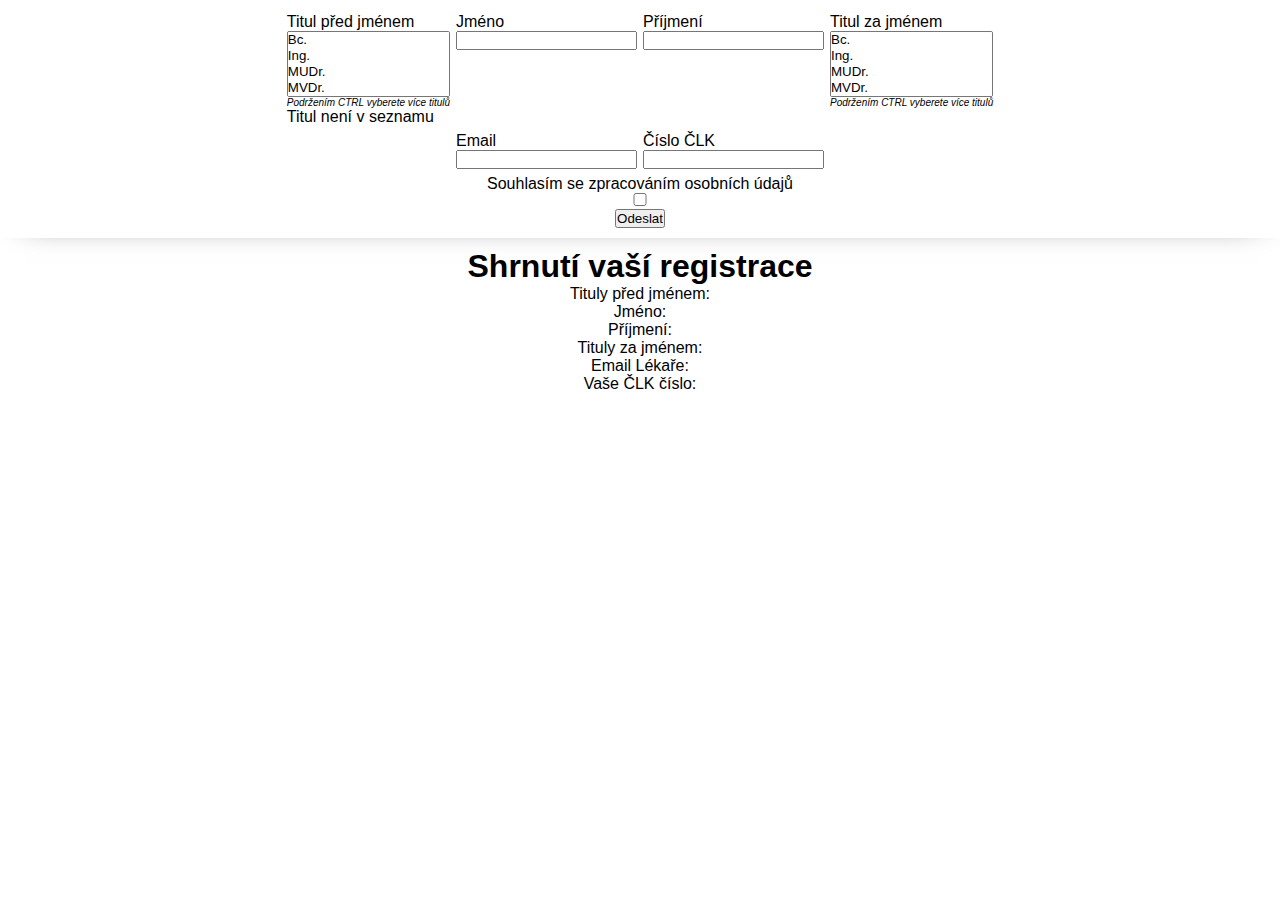
==== index.html @ be867cc0 "initial commit" ====
<!DOCTYPE html>
<html lang="en">
<head>
    <meta charset="UTF-8">
    <meta http-equiv="X-UA-Compatible" content="IE=edge">
    <meta name="viewport" content="width=device-width, initial-scale=1.0">
    <link rel="stylesheet" href="./system.css" />
    <title>Form</title>
</head>
<body>
    <form id="schizoform">
        <div class="row">
            <div class="group">
                <label for="Titul">Titul před jménem</label>
               <select id="titulypred" multiple>
                   <option value="Bc.">Bc.</option>
                   <option value="Ing.">Ing.</option>
                   <option value="MUDr.">MUDr.</option>
                   <option value="MVDr.">MVDr.</option>
                   <option value="Mgr.">Mgr.</option>
                   <option value="JUDr.">JUDr.</option>
                   <option value="PhDr.">PhDr.</option>
                   <option value="RNDr.">RNDr.</option>
                   <option value="PharmDr.">PharmDr.</option>
                   <option value="Ph.D.">Ph.D.</option>
                   <option value="prof.">prof.</option>
                   <option value="doc.">doc.</option>
                   <option value="CSc.">CSc.</option>
                   <option value="DrSc.">DrSc.</option>
                   <option value="PaedDr.">PaedDr.</option>
                   <option value="Dr.">Dr.</option>
                   <option value="PhMr.">PhMr.</option>
                   <option value="DiS.">DiS.</option>
               </select>
               <em>Podržením CTRL vyberete více titulů</em>
               <div id="titulprednenivseznamu">Titul není v seznamu</div>
            </div>
            <div class="group">
                <label for="Jmeno">Jméno</label>
                <input type="text" value="" name="Jmeno" id="jmeno">
            </div>
            <div class="group">
                <label for="Prijmeni">Příjmení</label>
                <input type="text" name="Prijmeni" id="prijmeni">
            </div>
            <div class="group">
                <label for="Titul">Titul za jménem</label>
               <select id="titulyza" multiple>
                   <option value="Bc.">Bc.</option>
                   <option value="Ing.">Ing.</option>
                   <option value="MUDr.">MUDr.</option>
                   <option value="MVDr.">MVDr.</option>
                   <option value="Mgr.">Mgr.</option>
                   <option value="JUDr.">JUDr.</option>
                   <option value="PhDr.">PhDr.</option>
                   <option value="RNDr.">RNDr.</option>
                   <option value="PharmDr.">PharmDr.</option>
                   <option value="Ph.D.">Ph.D.</option>
                   <option value="prof.">prof.</option>
                   <option value="doc.">doc.</option>
                   <option value="CSc.">CSc.</option>
                   <option value="DrSc.">DrSc.</option>
                   <option value="PaedDr.">PaedDr.</option>
                   <option value="Dr.">Dr.</option>
                   <option value="PhMr.">PhMr.</option>
                   <option value="DiS.">DiS.</option>
               </select>
               <em>Podržením CTRL vyberete více titulů</em>
               
            </div>
        </div>
        <div class="row">
            <div class="group"> 
                <label for="Email">Email</label>
                <input type="text" name="Email" id="email"></div>
            <div class="group">
                <label for="CLK">Číslo ČLK</label>
                <input type="number" name="CLK" id="clk"></div>
        </div>
       
        <div class="row">
            <div class="group">
                <label for="Souhlas">Souhlasím se zpracováním osobních údajů</label>
                <input type="checkbox" name="Souhlas" id="souhlas">
            </div>
        </div>
        <input type="submit" value="Odeslat">
    </form>
    <div id="shrnutiRegistrace">
        <h1>Shrnutí vaší registrace</h1>
        <div class="row">
        Tituly před jménem: <strong id="shrnutititulpred"></strong></div>
        <div class="row">
            Jméno: <strong id="shrnutijmeno"></strong>
        </div>
        <div class="row">
            Příjmení: <strong id="shrnutiprijmeni"></strong>
        </div>
        <div class="row">
            Tituly za jménem: <strong id="shrnutititulza"></strong></div>
        <div class="row">
            Email Lékaře: <strong id="shrnutiemailu"></strong></div>
        <div class="row">
            Vaše ČLK číslo: <strong id="shrnutiCLK"></strong></div>
    </div>
  <script src="./server.js"></script>
</body>
</html>
---- system.css ----
* {
  padding: 0;
  margin: 0;
  font-family: -apple-system, BlinkMacSystemFont, "Segoe UI", Roboto, Oxygen,
    Ubuntu, Cantarell, "Open Sans", "Helvetica Neue", sans-serif;
}
#schizoform {
  display: flex;
  flex-direction: column;
  justify-content: center;
  align-items: center;
  padding: 10px;
  box-shadow: 2px 2px 2pc -24px;
}
#shrnutiRegistrace {
  display: flex;
  flex-direction: column;
  justify-content: center;
  align-items: center;
  padding: 10px;
}
#schizoform .row {
  display: flex;
}
#schizoform .group {
  display: flex;
  flex-direction: column;
  margin: 3px;
}
#schizoform em {
  font-size: 10px;
}
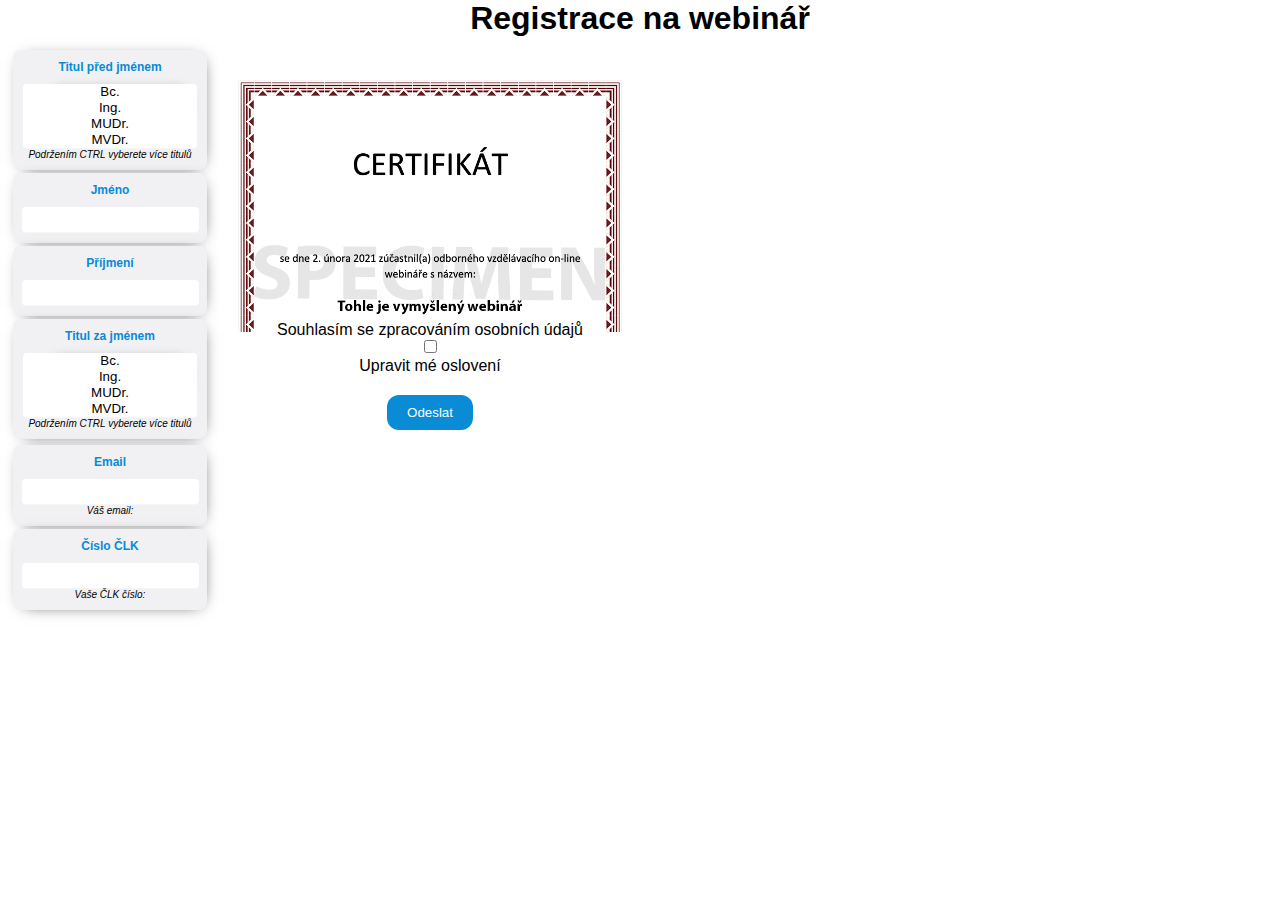
==== commit a4ac6126: "hodně změn" ====
--- a/index.html
+++ b/index.html
@@ -8,8 +8,10 @@
     <title>Form</title>
 </head>
 <body>
+    <h1>Registrace na webinář</h1>
+    <div class="row">
     <form id="schizoform">
-        <div class="row">
+        <div class="col">
             <div class="group">
                 <label for="Titul">Titul před jménem</label>
                <select id="titulypred" multiple>
@@ -33,7 +35,7 @@
                    <option value="DiS.">DiS.</option>
                </select>
                <em>Podržením CTRL vyberete více titulů</em>
-               <div id="titulprednenivseznamu">Titul není v seznamu</div>
+             
             </div>
             <div class="group">
                 <label for="Jmeno">Jméno</label>
@@ -69,39 +71,41 @@
                
             </div>
         </div>
-        <div class="row">
+        <div class="col">
             <div class="group"> 
                 <label for="Email">Email</label>
-                <input type="text" name="Email" id="email"></div>
+                <input type="email" name="Email" id="email">
+                <em>Váš email: <strong id="shrnutiemailu"></strong></em>
+            </div>
+               
             <div class="group">
                 <label for="CLK">Číslo ČLK</label>
-                <input type="number" name="CLK" id="clk"></div>
+                <input type="number" name="CLK" id="clk">
+            <em>Vaše ČLK číslo: <strong id="shrnutiCLK"></strong></em>
+            </div>
         </div>
        
-        <div class="row">
+        
+    </form>
+    <div id="shrnutiRegistrace">
+        <div class="col">
+            <br>
+        <span id="shrnutititulpred"></span> <strong id="shrnutijmeno"></strong> <strong id="shrnutiprijmeni"></strong> <span id="shrnutititulza"></span>
+    <div class="sendFinal">
+        <div class="col">
             <div class="group">
                 <label for="Souhlas">Souhlasím se zpracováním osobních údajů</label>
+                <br>
                 <input type="checkbox" name="Souhlas" id="souhlas">
             </div>
         </div>
-        <input type="submit" value="Odeslat">
-    </form>
-    <div id="shrnutiRegistrace">
-        <h1>Shrnutí vaší registrace</h1>
-        <div class="row">
-        Tituly před jménem: <strong id="shrnutititulpred"></strong></div>
-        <div class="row">
-            Jméno: <strong id="shrnutijmeno"></strong>
+        <div class="group">
+            <div class="btn">Upravit mé oslovení</div>
+            <input type="submit" value="Odeslat">
         </div>
-        <div class="row">
-            Příjmení: <strong id="shrnutiprijmeni"></strong>
-        </div>
-        <div class="row">
-            Tituly za jménem: <strong id="shrnutititulza"></strong></div>
-        <div class="row">
-            Email Lékaře: <strong id="shrnutiemailu"></strong></div>
-        <div class="row">
-            Vaše ČLK číslo: <strong id="shrnutiCLK"></strong></div>
+    </div>
+    </div>
+</div>
     </div>
   <script src="./server.js"></script>
 </body>
--- a/system.css
+++ b/system.css
@@ -4,13 +4,15 @@
   font-family: -apple-system, BlinkMacSystemFont, "Segoe UI", Roboto, Oxygen,
     Ubuntu, Cantarell, "Open Sans", "Helvetica Neue", sans-serif;
 }
+h1{
+  text-align: center;
+}
 #schizoform {
   display: flex;
   flex-direction: column;
-  justify-content: center;
-  align-items: center;
   padding: 10px;
-  box-shadow: 2px 2px 2pc -24px;
+  width:200px;
+ 
 }
 #shrnutiRegistrace {
   display: flex;
@@ -18,15 +20,86 @@
   justify-content: center;
   align-items: center;
   padding: 10px;
-}
-#schizoform .row {
-  display: flex;
+  background-image:url(./assets/cert_example.png);
+  background-size: contain;
+  background-repeat: no-repeat;
+  background-position: center;
+  height: 300px;
+  min-width: 400px;
+  position:relative;
 }
 #schizoform .group {
   display: flex;
   flex-direction: column;
   margin: 3px;
+  padding: 10px;
+  border-radius: 8px;
+  background: #f1f1f3;
+  align-items: center;
+  box-shadow: 2px 2px 1pc -9px;
+  position: relative;
 }
 #schizoform em {
   font-size: 10px;
 }
+#schizoform input[type="text"],#schizoform input[type="email"],#schizoform input[type="number"]{
+  padding: 5px 0px;
+  text-align: center;
+   box-shadow: 2px 2px 2pc 2px;
+    border-bottom: 1px solid #f7f6f6;
+    box-shadow: 9px -12px 1pc -24px;
+}
+#schizoform input[type="text"]:focus,#schizoform input[type="email"]:focus,#schizoform input[type="number"]:focus{
+  padding: 5px 0px;
+  text-align: center;
+   box-shadow: 2px 2px 2pc 2px;
+    border-bottom: 1px solid #098bd6;
+    box-shadow: 9px -12px 1pc -24px;
+    background:#098bd6;
+}
+ input[type="submit"]{
+  padding: 24px 0px;
+  text-align: center;
+  border-bottom: 1px solid #098bd6;
+  box-shadow: 9px -12px 1pc -24px;
+  background: #098bd6;
+  padding: 10px 20px;
+  margin-top: 20px;
+  color: white;
+  border:none;
+  border-radius:12px;
+}
+
+#schizoform input,#schizoform select{
+  border-radius:4px;
+  border:1px;
+  border-bottom: 1px solid #f7f6f6;
+    box-shadow: 9px -12px 1pc -24px;
+}
+#schizoform select{
+  border-radius:4px;
+  border:1px;
+  border-bottom: 1px solid #f7f6f6;
+    box-shadow: 9px -12px 1pc -24px;
+    width: 100%;
+    text-align: center;
+}
+#schizoform label{
+  text-align:center;
+  font-size:12px;
+  margin-bottom:10px;
+  font-weight: bold;
+  color:#088bd6;
+}
+ .row{
+  display:flex;
+}
+.sendFinal{
+  position: absolute;
+    bottom: 0;
+    width: 100%;
+    left: 0;
+    text-align: center;
+    display: block;
+    margin-bottom: -73px;
+}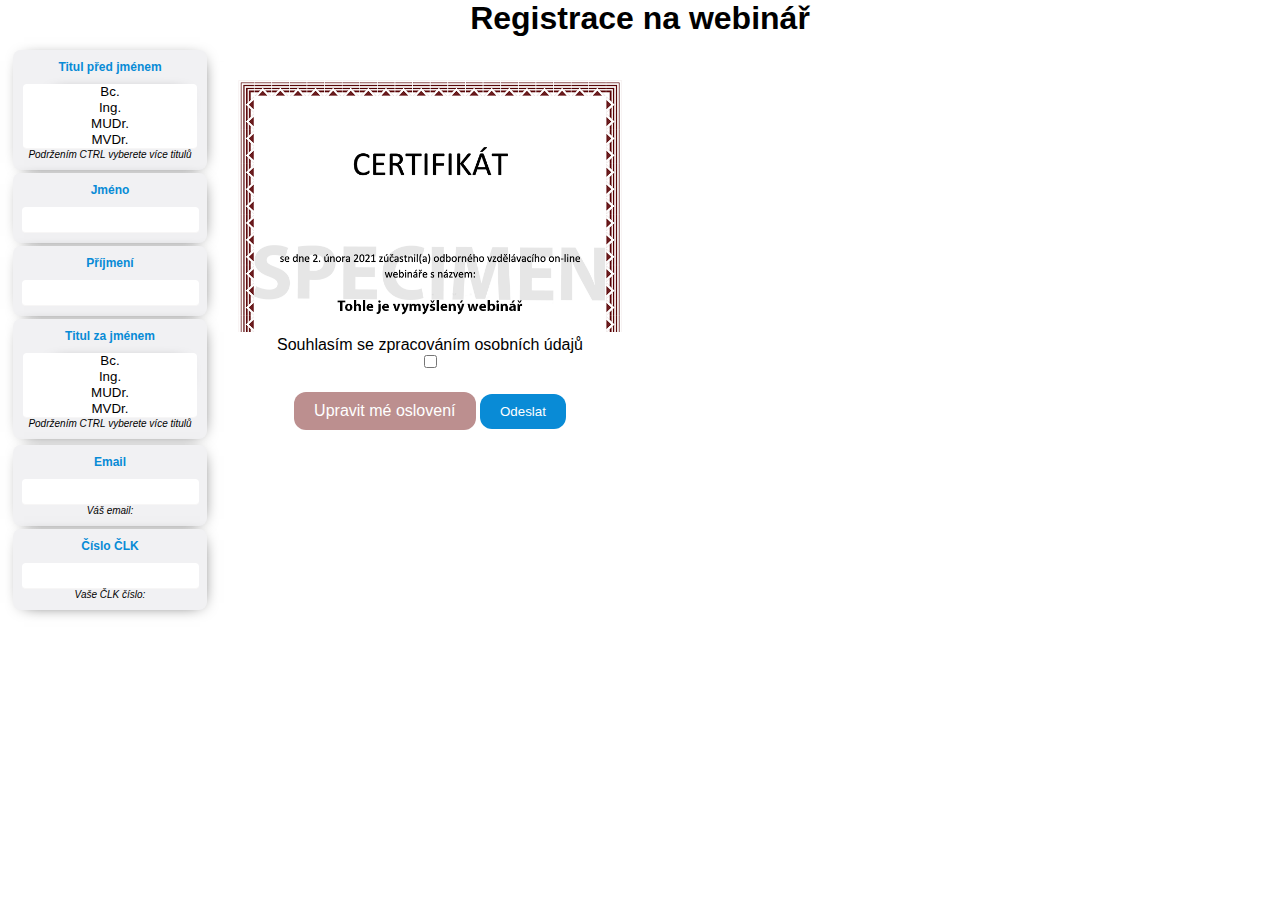
==== commit 956eaa3c: "hodne zmen" ====
--- a/index.html
+++ b/index.html
@@ -90,8 +90,10 @@
     <div id="shrnutiRegistrace">
         <div class="col">
             <br>
+            <div id="osloveniFinal">
         <span id="shrnutititulpred"></span> <strong id="shrnutijmeno"></strong> <strong id="shrnutiprijmeni"></strong> <span id="shrnutititulza"></span>
-    <div class="sendFinal">
+    </div>
+        <div class="sendFinal">
         <div class="col">
             <div class="group">
                 <label for="Souhlas">Souhlasím se zpracováním osobních údajů</label>
@@ -100,7 +102,7 @@
             </div>
         </div>
         <div class="group">
-            <div class="btn">Upravit mé oslovení</div>
+            <div class="btn" id="upraveniosloveni">Upravit mé oslovení</div>
             <input type="submit" value="Odeslat">
         </div>
     </div>
--- a/system.css
+++ b/system.css
@@ -57,7 +57,7 @@
     box-shadow: 9px -12px 1pc -24px;
     background:#098bd6;
 }
- input[type="submit"]{
+ input[type="submit"],.btn{
   padding: 24px 0px;
   text-align: center;
   border-bottom: 1px solid #098bd6;
@@ -68,6 +68,11 @@
   color: white;
   border:none;
   border-radius:12px;
+  cursor:pointer;
+}
+.btn{
+   background-color:rosybrown;
+   display:inline-block;
 }
 
 #schizoform input,#schizoform select{
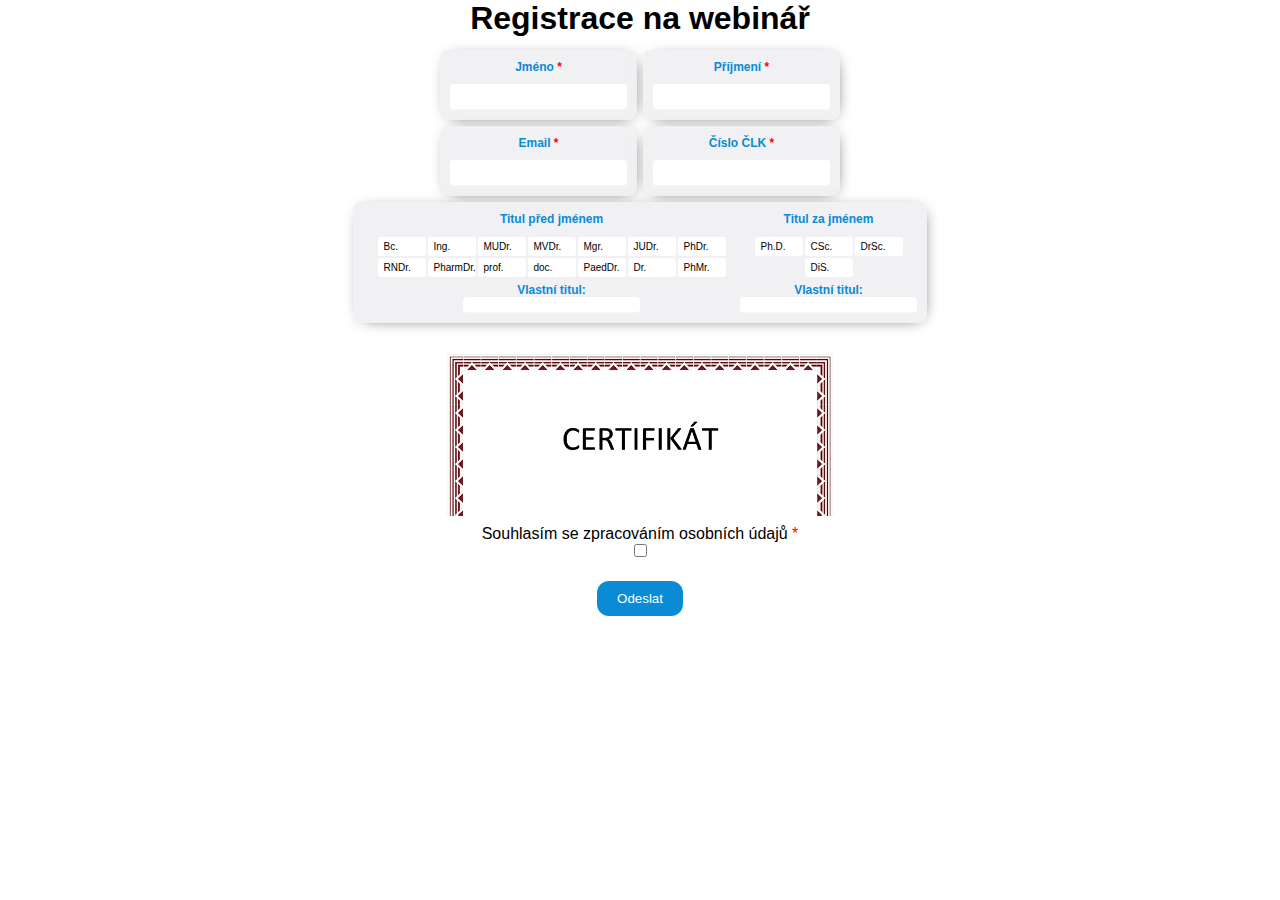
==== commit 8f5e0cfb: "velky commit" ====
--- a/index.html
+++ b/index.html
@@ -9,105 +9,97 @@
 </head>
 <body>
     <h1>Registrace na webinář</h1>
-    <div class="row">
-    <form id="schizoform">
-        <div class="col">
+    <div class="container">
+    <form id="schizoform" autocomplete="off">
+        <!--END FIRST ROW-->
+        <div class="row">
+            
+       
             <div class="group">
-                <label for="Titul">Titul před jménem</label>
-               <select id="titulypred" multiple>
-                   <option value="Bc.">Bc.</option>
-                   <option value="Ing.">Ing.</option>
-                   <option value="MUDr.">MUDr.</option>
-                   <option value="MVDr.">MVDr.</option>
-                   <option value="Mgr.">Mgr.</option>
-                   <option value="JUDr.">JUDr.</option>
-                   <option value="PhDr.">PhDr.</option>
-                   <option value="RNDr.">RNDr.</option>
-                   <option value="PharmDr.">PharmDr.</option>
-                   <option value="Ph.D.">Ph.D.</option>
-                   <option value="prof.">prof.</option>
-                   <option value="doc.">doc.</option>
-                   <option value="CSc.">CSc.</option>
-                   <option value="DrSc.">DrSc.</option>
-                   <option value="PaedDr.">PaedDr.</option>
-                   <option value="Dr.">Dr.</option>
-                   <option value="PhMr.">PhMr.</option>
-                   <option value="DiS.">DiS.</option>
-               </select>
-               <em>Podržením CTRL vyberete více titulů</em>
-             
+                <label for="Jmeno">Jméno <span class="mandatory">*</span></label>
+                <input autocomplete="false" type="text" value="" name="Jmeno" id="jmeno">
             </div>
             <div class="group">
-                <label for="Jmeno">Jméno</label>
-                <input type="text" value="" name="Jmeno" id="jmeno">
+                <label for="Prijmeni">Příjmení <span class="mandatory">*</span></label>
+                <input autocomplete="false" type="text" name="Prijmeni" id="prijmeni">
             </div>
-            <div class="group">
-                <label for="Prijmeni">Příjmení</label>
-                <input type="text" name="Prijmeni" id="prijmeni">
-            </div>
-            <div class="group">
-                <label for="Titul">Titul za jménem</label>
-               <select id="titulyza" multiple>
-                   <option value="Bc.">Bc.</option>
-                   <option value="Ing.">Ing.</option>
-                   <option value="MUDr.">MUDr.</option>
-                   <option value="MVDr.">MVDr.</option>
-                   <option value="Mgr.">Mgr.</option>
-                   <option value="JUDr.">JUDr.</option>
-                   <option value="PhDr.">PhDr.</option>
-                   <option value="RNDr.">RNDr.</option>
-                   <option value="PharmDr.">PharmDr.</option>
-                   <option value="Ph.D.">Ph.D.</option>
-                   <option value="prof.">prof.</option>
-                   <option value="doc.">doc.</option>
-                   <option value="CSc.">CSc.</option>
-                   <option value="DrSc.">DrSc.</option>
-                   <option value="PaedDr.">PaedDr.</option>
-                   <option value="Dr.">Dr.</option>
-                   <option value="PhMr.">PhMr.</option>
-                   <option value="DiS.">DiS.</option>
-               </select>
-               <em>Podržením CTRL vyberete více titulů</em>
-               
-            </div>
-        </div>
-        <div class="col">
             <div class="group"> 
-                <label for="Email">Email</label>
-                <input type="email" name="Email" id="email">
-                <em>Váš email: <strong id="shrnutiemailu"></strong></em>
+                <label for="Email">Email <span class="mandatory">*</span></label>
+                <input autocomplete="false" type="email" name="Email" id="email">
+                <em><strong id="shrnutiemailu"></strong></em>
             </div>
                
             <div class="group">
-                <label for="CLK">Číslo ČLK</label>
-                <input type="number" name="CLK" id="clk">
-            <em>Vaše ČLK číslo: <strong id="shrnutiCLK"></strong></em>
+                <label for="CLK">Číslo ČLK <span class="mandatory">*</span></label>
+                <input autocomplete="false" type="number" name="CLK" id="clk">
+            <em><strong id="shrnutiCLK"></strong></em>
+            </div>
+        
+    </div>
+        <div class="row">
+            <div class="group">
+               
+                <div class="custom-row">
+                    <div class="cont">
+                        <div class="nadpis-titulu">Titul před jménem</div>
+                    <div class="pool">
+                        <span class="the-title-before" clicked="false" >Bc.</span>
+                        <span class="the-title-before" clicked="false" >Ing.</span>
+                        <span class="the-title-before" clicked="false" >MUDr.</span>
+                        <span class="the-title-before" clicked="false" >MVDr.</span>
+                        <span class="the-title-before" clicked="false" >Mgr.</span>
+                        <span class="the-title-before" clicked="false" >JUDr.</span>
+                        <span class="the-title-before" clicked="false" >PhDr.</span>
+                        <span class="the-title-before" clicked="false" >RNDr.</span>
+                        <span class="the-title-before" clicked="false" >PharmDr.</span>
+                        <span class="the-title-before" clicked="false" >prof.</span>
+                        <span class="the-title-before" clicked="false" >doc.</span>
+                        <span class="the-title-before" clicked="false" >PaedDr.</span>
+                        <span class="the-title-before" clicked="false" >Dr.</span>
+                        <span class="the-title-before" clicked="false" >PhMr.</span>
+                        
+                    </div>
+                
+                    <span class="custom-titul" style="margin-top:5px">
+                        Vlastní titul: <br> <input style="padding:0" type="text" id="vlastni-titul-pred-jmenem">
+                     </span>
+                </div>
+                <div class="cont">
+                    <div class="nadpis-titulu">Titul za jménem</div>
+                    <div class="pool">
+                        <span class="the-title-after" clicked="false" >Ph.D.</span>
+                        <span class="the-title-after" clicked="false" >CSc.</span>
+                        <span class="the-title-after" clicked="false" >DrSc.</span>
+                        <span class="the-title-after" clicked="false" >DiS.</span>
+                    </div>
+                    <span class="custom-titul" style="margin-top:5px">
+                        Vlastní titul: <br><input style="padding:0" type="text" id="vlastni-titul-za-jmenem">
+                     </span>
+                </div>
             </div>
         </div>
-       
+          
+        </div>
         
-    </form>
-    <div id="shrnutiRegistrace">
-        <div class="col">
-            <br>
-            <div id="osloveniFinal">
-        <span id="shrnutititulpred"></span> <strong id="shrnutijmeno"></strong> <strong id="shrnutiprijmeni"></strong> <span id="shrnutititulza"></span>
-    </div>
-        <div class="sendFinal">
-        <div class="col">
-            <div class="group">
-                <label for="Souhlas">Souhlasím se zpracováním osobních údajů</label>
+</form>
+            <div id="shrnutiRegistrace">
                 <br>
-                <input type="checkbox" name="Souhlas" id="souhlas">
+                <div id="osloveniFinal">
+                    <span id="shrnutititulpred"></span> <span id="shrnutisvehotitulupred"></span> <strong id="shrnutijmeno"></strong> <strong id="shrnutiprijmeni"></strong> <span id="shrnutititulza"></span> <span id="shrnutisvehotituluza"></span>
+                </div>
+                    <div class="sendFinal">
+                
+                    <div class="group">
+                            <label for="Souhlas">Souhlasím se zpracováním osobních údajů <span class="mandatory">*</span></label>
+                            <br>
+                            <input type="checkbox" name="Souhlas" id="souhlas">
+                    </div>
+                
+                    <div class="group">
+                        <input id="finalCheck" type="submit" value="Odeslat">
+                    </div>
+                </div>
             </div>
-        </div>
-        <div class="group">
-            <div class="btn" id="upraveniosloveni">Upravit mé oslovení</div>
-            <input type="submit" value="Odeslat">
-        </div>
-    </div>
-    </div>
-</div>
     </div>
   <script src="./server.js"></script>
 </body>
--- a/system.css
+++ b/system.css
@@ -11,8 +11,10 @@
   display: flex;
   flex-direction: column;
   padding: 10px;
-  width:200px;
- 
+
+}
+#schizoform input{
+  max-width:100%
 }
 #shrnutiRegistrace {
   display: flex;
@@ -24,7 +26,7 @@
   background-size: contain;
   background-repeat: no-repeat;
   background-position: center;
-  height: 300px;
+  height: 160px;
   min-width: 400px;
   position:relative;
 }
@@ -38,6 +40,7 @@
   align-items: center;
   box-shadow: 2px 2px 1pc -9px;
   position: relative;
+  justify-content: center;
 }
 #schizoform em {
   font-size: 10px;
@@ -89,15 +92,23 @@
     width: 100%;
     text-align: center;
 }
-#schizoform label{
+#schizoform label,.nadpis-titulu{
   text-align:center;
   font-size:12px;
   margin-bottom:10px;
   font-weight: bold;
   color:#088bd6;
 }
- .row{
+ #schizoform .row{
   display:flex;
+  justify-content: center;
+  flex-wrap: wrap;
+}
+ .col{
+  display:flex;
+  flex-direction: column;
+  justify-content: center;
+  align-items: center;
 }
 .sendFinal{
   position: absolute;
@@ -106,5 +117,41 @@
     left: 0;
     text-align: center;
     display: block;
-    margin-bottom: -73px;
-}+    margin-bottom: -100px;
+}
+#osloveniFinal{
+  margin-top:100px;
+}
+.pool{
+  display:flex;
+  flex-wrap: wrap;
+ justify-content: center;
+}
+.pool span{
+  font-size: 10px;
+  padding: 4px 6px;
+  background: white;
+  margin: 1px;
+  border-radius: 3px;
+  width: 36px;
+}
+.custom-row{
+  display:flex;
+}
+.container{    width: 600px;
+  display: block;
+  margin: 0 auto;}
+  .the-title-before, .the-title-after{
+    cursor:pointer;
+  }
+  .custom-titul{
+    font-size: 12px;
+    color: #088bd6;
+    font-weight: bold;
+    text-align: center;
+    margin: 0 auto;
+    display: block;
+  }
+  .mandatory{
+    color:red;
+  }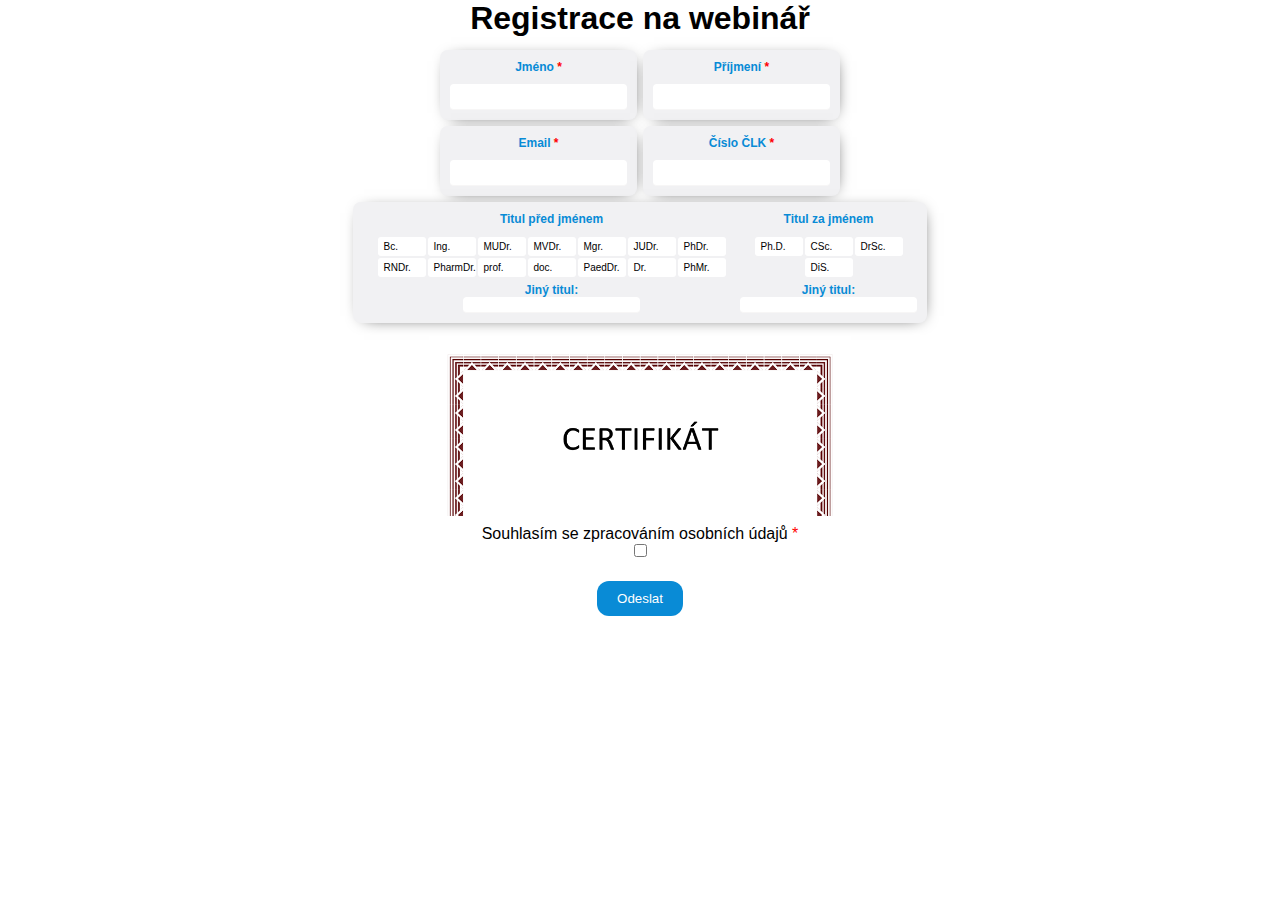
==== commit 8aec2943: "hodně brutální commit" ====
--- a/index.html
+++ b/index.html
@@ -61,7 +61,7 @@
                     </div>
                 
                     <span class="custom-titul" style="margin-top:5px">
-                        Vlastní titul: <br> <input style="padding:0" type="text" id="vlastni-titul-pred-jmenem">
+                        Jiný titul: <br> <input style="padding:0" type="text" id="vlastni-titul-pred-jmenem">
                      </span>
                 </div>
                 <div class="cont">
@@ -73,7 +73,7 @@
                         <span class="the-title-after" clicked="false" >DiS.</span>
                     </div>
                     <span class="custom-titul" style="margin-top:5px">
-                        Vlastní titul: <br><input style="padding:0" type="text" id="vlastni-titul-za-jmenem">
+                        Jiný titul: <br><input style="padding:0" type="text" id="vlastni-titul-za-jmenem">
                      </span>
                 </div>
             </div>
@@ -90,6 +90,7 @@
                     <div class="sendFinal">
                 
                     <div class="group">
+                        <div id="vtipnahlaska"></div>
                             <label for="Souhlas">Souhlasím se zpracováním osobních údajů <span class="mandatory">*</span></label>
                             <br>
                             <input type="checkbox" name="Souhlas" id="souhlas">
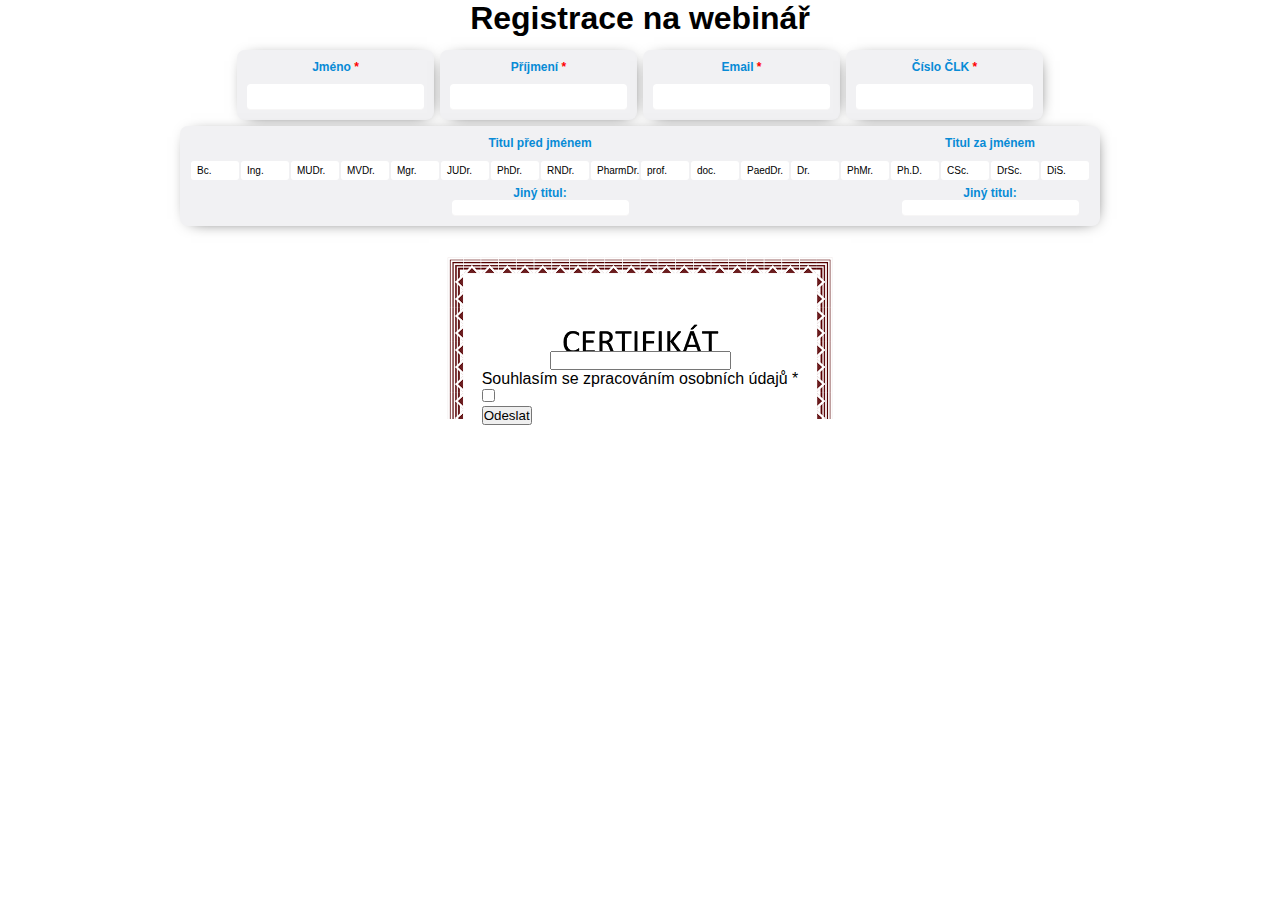
==== commit bf955baf: "push full javascript" ====
--- a/index.html
+++ b/index.html
@@ -86,6 +86,7 @@
                 <br>
                 <div id="osloveniFinal">
                     <span id="shrnutititulpred"></span> <span id="shrnutisvehotitulupred"></span> <strong id="shrnutijmeno"></strong> <strong id="shrnutiprijmeni"></strong> <span id="shrnutititulza"></span> <span id="shrnutisvehotituluza"></span>
+                    <input type="text" id="celkoveosloveni">
                 </div>
                     <div class="sendFinal">
                 
--- a/system.css
+++ b/system.css
@@ -60,7 +60,7 @@
     box-shadow: 9px -12px 1pc -24px;
     background:#098bd6;
 }
- input[type="submit"],.btn{
+#schizoform input[type="submit"],.btn{
   padding: 24px 0px;
   text-align: center;
   border-bottom: 1px solid #098bd6;
@@ -73,7 +73,7 @@
   border-radius:12px;
   cursor:pointer;
 }
-.btn{
+#schizoform .btn{
    background-color:rosybrown;
    display:inline-block;
 }
@@ -104,13 +104,13 @@
   justify-content: center;
   flex-wrap: wrap;
 }
- .col{
+#schizoform .col{
   display:flex;
   flex-direction: column;
   justify-content: center;
   align-items: center;
 }
-.sendFinal{
+#schizoform .sendFinal{
   position: absolute;
     bottom: 0;
     width: 100%;
@@ -122,12 +122,12 @@
 #osloveniFinal{
   margin-top:100px;
 }
-.pool{
+#schizoform .pool{
   display:flex;
   flex-wrap: wrap;
  justify-content: center;
 }
-.pool span{
+#schizoform .pool span{
   font-size: 10px;
   padding: 4px 6px;
   background: white;
@@ -135,16 +135,16 @@
   border-radius: 3px;
   width: 36px;
 }
-.custom-row{
+#schizoform .custom-row{
   display:flex;
 }
-.container{    width: 600px;
+#schizoform .container{    width: 600px;
   display: block;
   margin: 0 auto;}
-  .the-title-before, .the-title-after{
+  #schizoform  .the-title-before, .the-title-after{
     cursor:pointer;
   }
-  .custom-titul{
+  #schizoform .custom-titul{
     font-size: 12px;
     color: #088bd6;
     font-weight: bold;
@@ -152,6 +152,6 @@
     margin: 0 auto;
     display: block;
   }
-  .mandatory{
+  #schizoform .mandatory{
     color:red;
   }